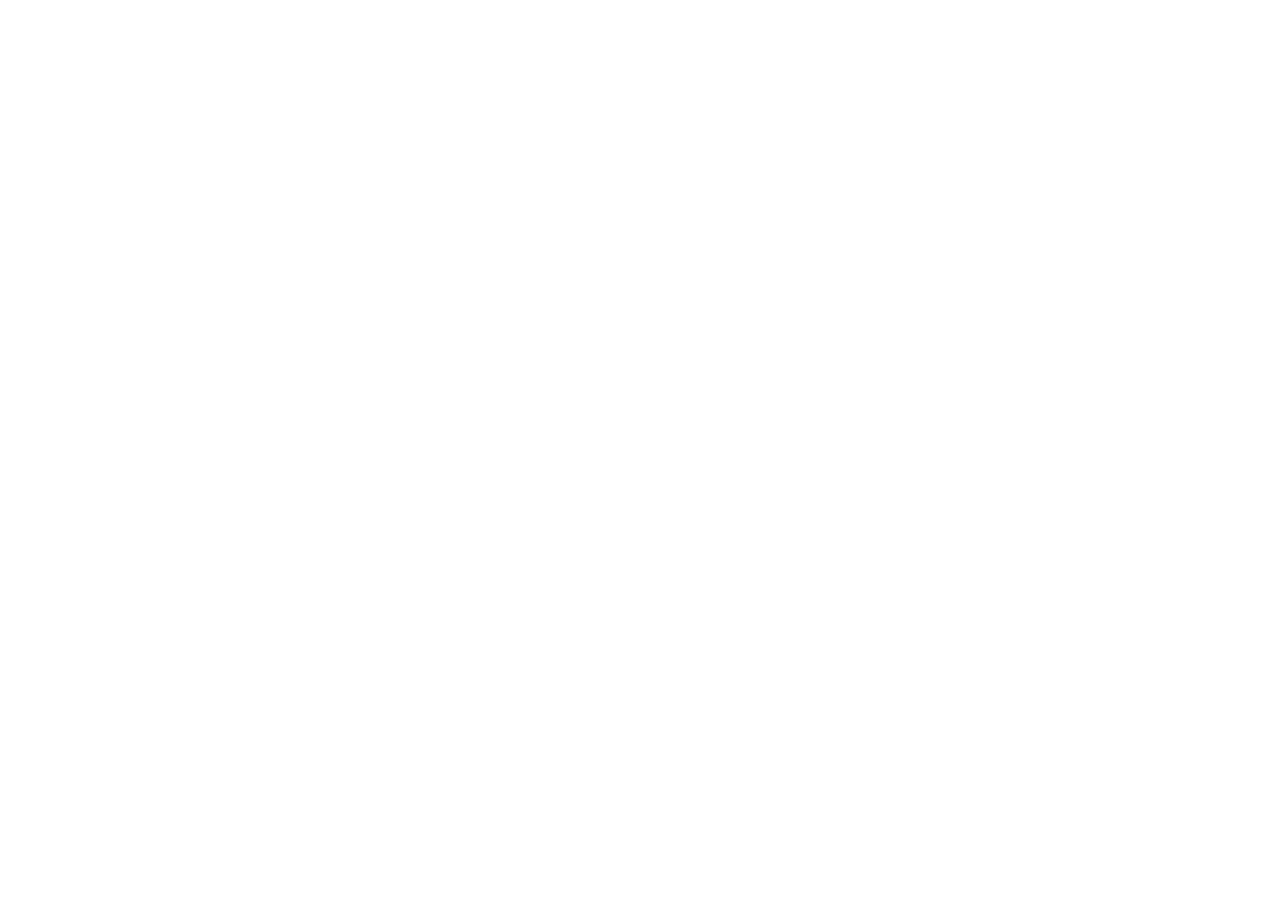
==== index.html @ d420b4f8 "Armando la estructura de la pagina" ====
<!DOCTYPE html>
<html lang="en">
<head>
    <meta charset="UTF-8">
    <meta name="viewport" content="width=device-width, initial-scale=1.0">
    <title>CV de Rodrigo Tsafrir Rapoport</title>
</head>
<body>
    
</body>
</html>
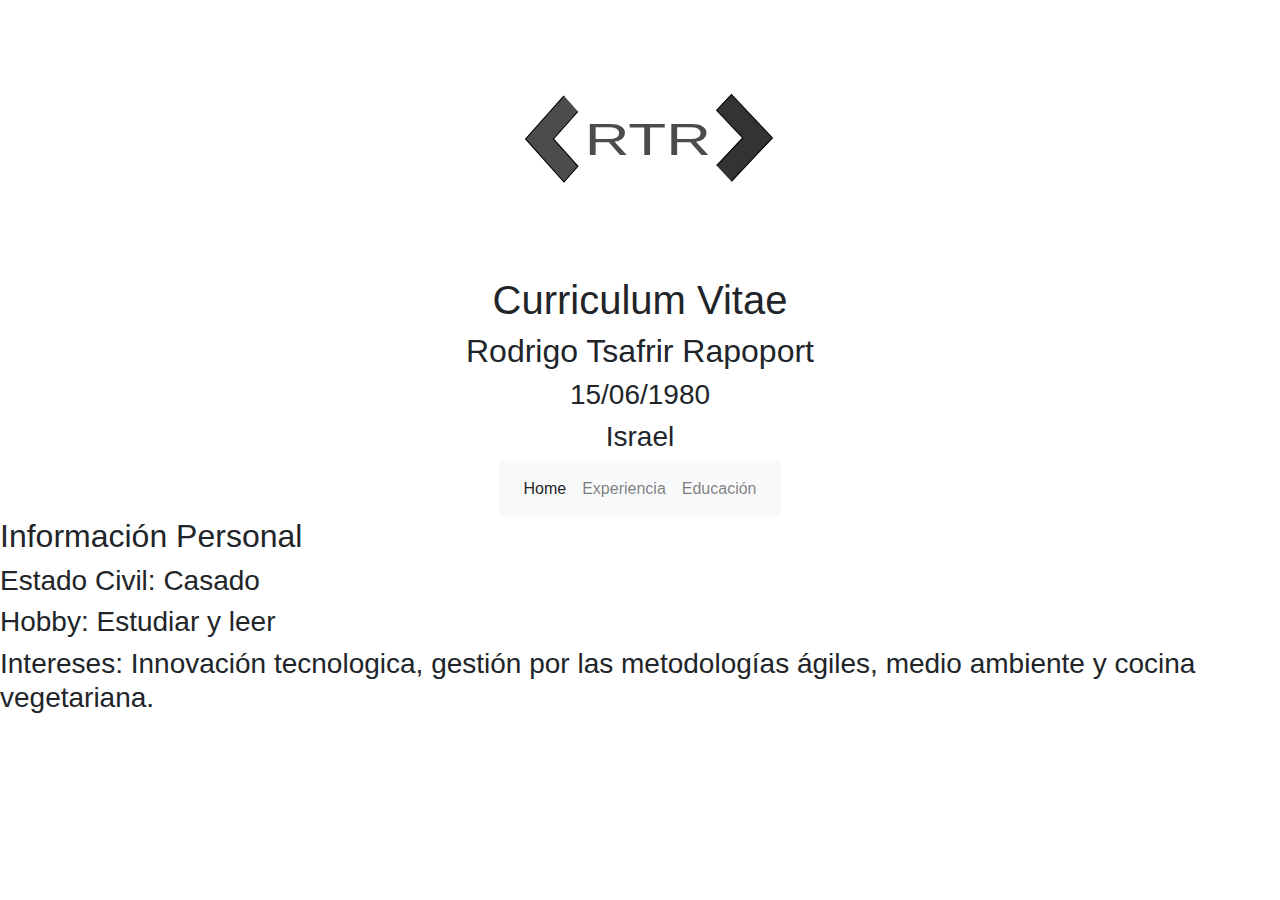
==== commit a155620e: "I added the menus and the structure of the index page" ====
--- a/index.html
+++ b/index.html
@@ -3,9 +3,49 @@
 <head>
     <meta charset="UTF-8">
     <meta name="viewport" content="width=device-width, initial-scale=1.0">
+    <link rel="stylesheet" href="/css/bootstrap.min.css">
+    <link rel="stylesheet" href="css/styles.css">
     <title>CV de Rodrigo Tsafrir Rapoport</title>
 </head>
 <body>
-    
+    <header>
+        <div id="logo">
+            <img src="images/logo.svg" width="400px" alt="">
+        </div>
+        <div id="titulo">
+            <h1>Curriculum Vitae</h1>
+            <h2>Rodrigo Tsafrir Rapoport</h2>
+            <h3>15/06/1980</h3>
+            <h3>Israel</h3>
+        </div>
+        <nav class="navbar navbar-expand-lg navbar-light bg-light">
+            <div class="collapse navbar-collapse" id="navbarSupportedContent">
+                <ul class="navbar-nav mr-auto">
+                    <li class="nav-item active">
+                        <a class="nav-link" href="index.html">Home <span class="sr-only">(current)</span></a>
+                    </li>
+                    <li class="nav-item">
+                        <a class="nav-link" href="experiencia.html">Experiencia</a>
+                    </li>
+                    <li class="nav-item">
+                        <a class="nav-link" href="educacion.html">Educación</a>
+                    </li>
+                </ul>
+            </div>
+        </nav>
+    </header>
+    <main>
+        <h2>Información Personal</h2>
+        <h3>Estado Civil: Casado</h3>
+        <h3>Hobby: Estudiar y leer</h3>
+        <h3>Intereses: Innovación tecnologica, gestión por las metodologías ágiles, medio ambiente y cocina vegetariana.</h3>
+
+    </main>
+    <footer>
+
+    </footer>
+
+    <script src="js/jquery-3.4.1.min.js"></script>
+    <script src="js/bootstrap.min.js"></script>
 </body>
 </html>--- a/css/styles.css
+++ b/css/styles.css
@@ -0,0 +1,14 @@
+header {
+    display: flex;
+    justify-content: center;
+    align-items: center;
+    flex-direction: column;
+
+}
+#titulo{
+    text-align: center;
+
+}
+nav{
+
+}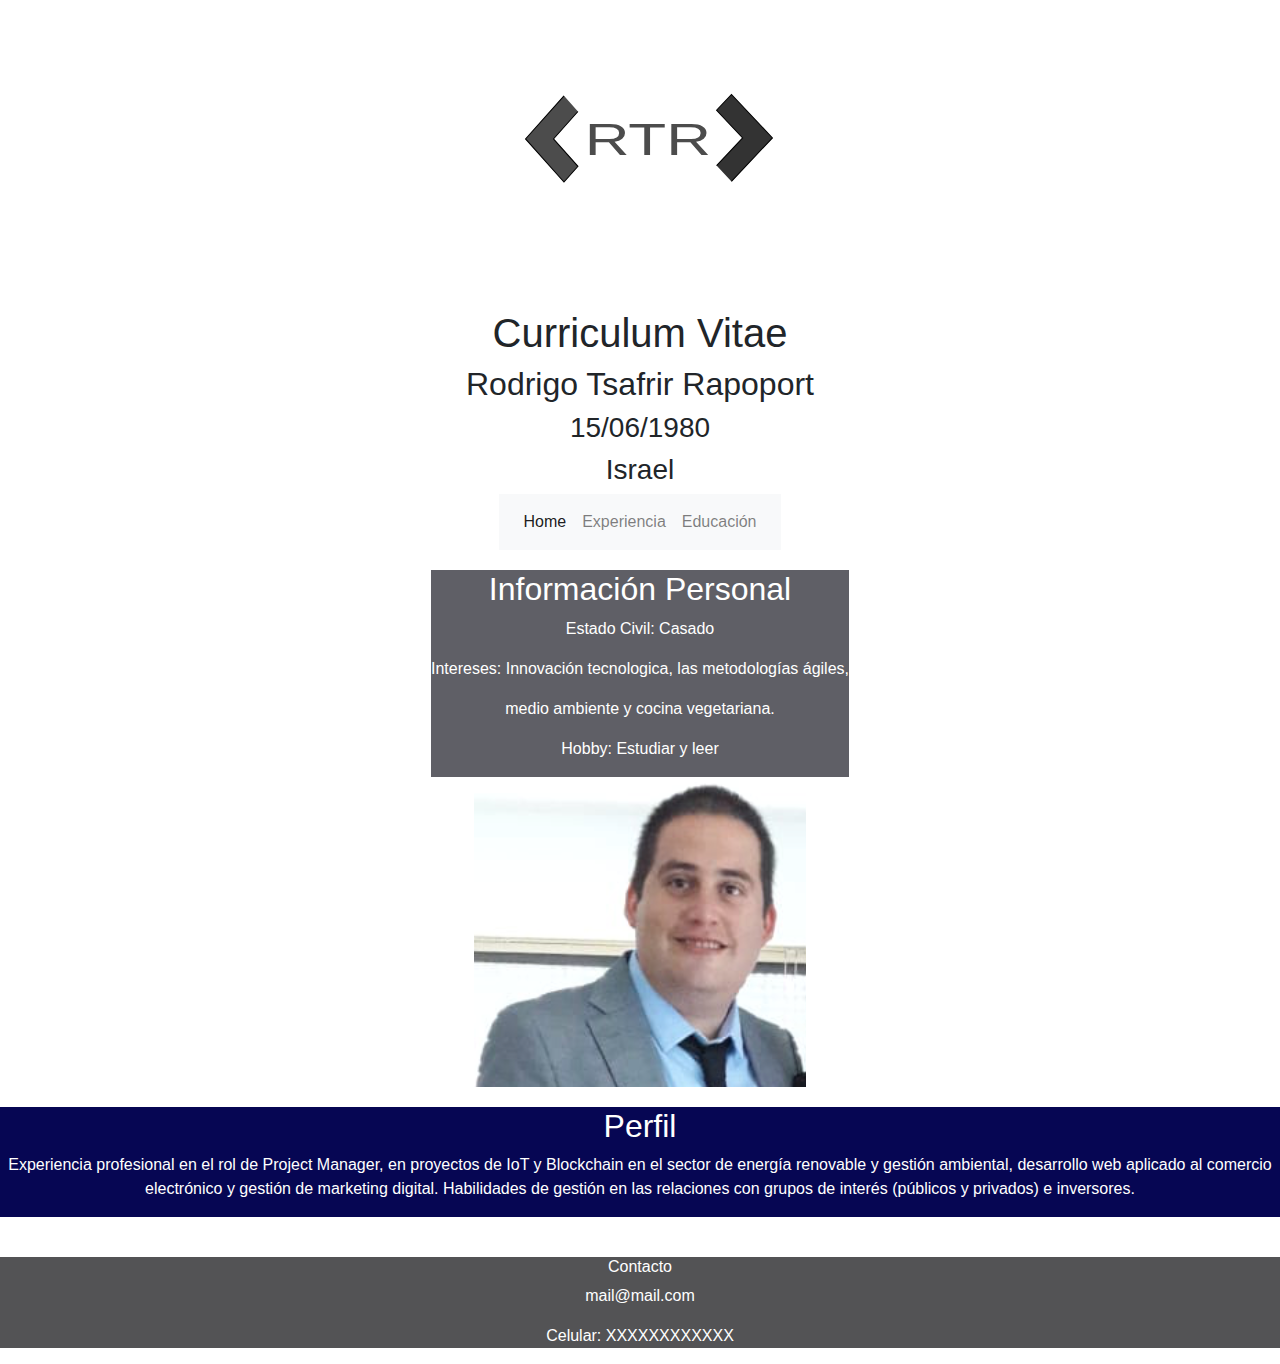
==== commit 699f1a16: "I added the content of the index page" ====
--- a/index.html
+++ b/index.html
@@ -12,6 +12,7 @@
         <div id="logo">
             <img src="images/logo.svg" width="400px" alt="">
         </div>
+        <hr>
         <div id="titulo">
             <h1>Curriculum Vitae</h1>
             <h2>Rodrigo Tsafrir Rapoport</h2>
@@ -35,14 +36,24 @@
         </nav>
     </header>
     <main>
-        <h2>Información Personal</h2>
-        <h3>Estado Civil: Casado</h3>
-        <h3>Hobby: Estudiar y leer</h3>
-        <h3>Intereses: Innovación tecnologica, gestión por las metodologías ágiles, medio ambiente y cocina vegetariana.</h3>
-
+        <div id="texto">
+            <h2>Información Personal</h2>
+            <p>Estado Civil: Casado</p>
+            <p>Intereses: Innovación tecnologica, las metodologías ágiles,<br></p> <p>medio ambiente y cocina vegetariana.</p>
+            <p>Hobby: Estudiar y leer</p>
+        </div>
+        <div>
+            <img src="images/aperfil.jpg" alt="">
+        </div>
+        <div id="perfil">
+            <h2>Perfil</h2>
+            <p>Experiencia profesional en el rol de Project Manager, en proyectos de IoT y Blockchain en el sector de energía renovable y gestión ambiental, desarrollo web aplicado al comercio electrónico y gestión de marketing digital. Habilidades de gestión en las relaciones con grupos de interés (públicos y privados) e inversores.</p>
+        </div>
     </main>
     <footer>
-
+        <h6>Contacto</h6>
+        <p>mail@mail.com</p>
+        <p>Celular: XXXXXXXXXXXX</p>
     </footer>
 
     <script src="js/jquery-3.4.1.min.js"></script>
--- a/css/styles.css
+++ b/css/styles.css
@@ -7,8 +7,34 @@
 }
 #titulo{
     text-align: center;
+}
+main{
+    display: flex;
+    justify-content: center;
+    align-items: center;
+    flex-direction: column; 
+    margin-top: 20px;
+    margin-bottom: 20px;
+}
 
+#texto{
+    text-align: center;
+    color: white;
+    background-color: rgb(95, 95, 102);
 }
-nav{
+#perfil{
+    margin-top: 20px;
+    margin-bottom: 20px;
+    text-align: center;
+    color: white;
+    background-color: rgb(6, 6, 83);
+}
+main img{
+     align-items: center;
+}
+footer{
+    text-align: center;
+    color: white;
+    background-color: rgb(83, 83, 85);
+}
 
-}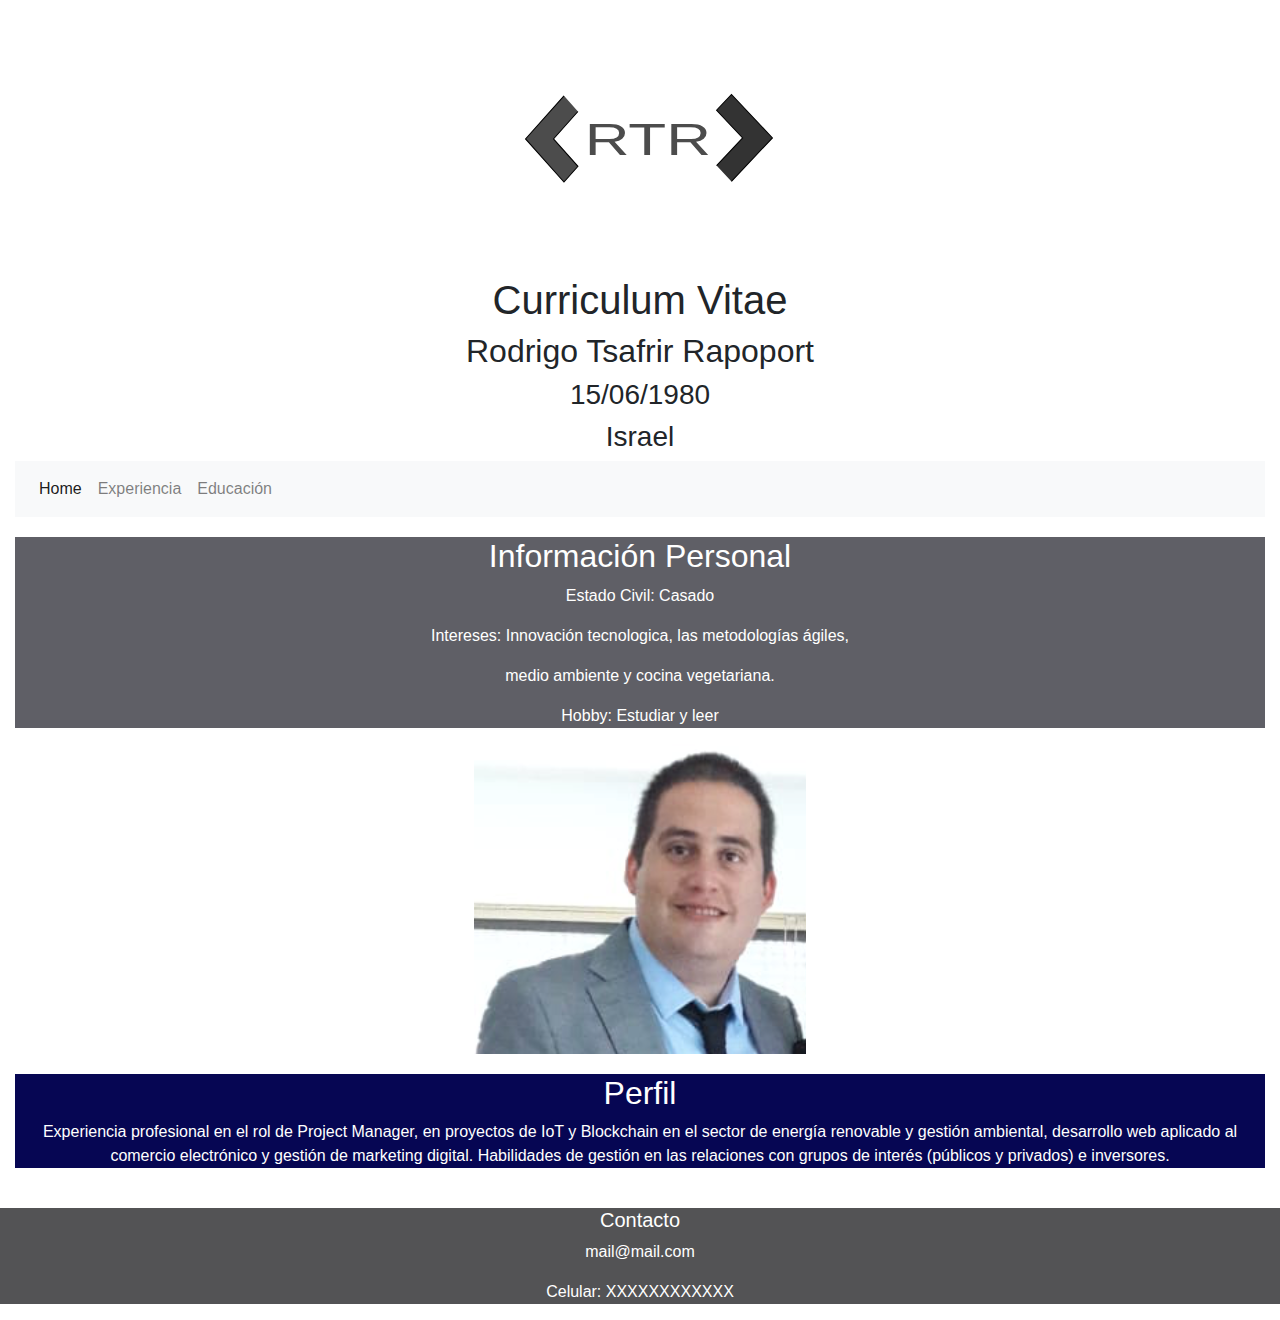
==== commit 723b945e: "I added the content v2  of the index page" ====
--- a/index.html
+++ b/index.html
@@ -8,17 +8,18 @@
     <title>CV de Rodrigo Tsafrir Rapoport</title>
 </head>
 <body>
-    <header>
+    <header class="container-fluid">
         <div id="logo">
             <img src="images/logo.svg" width="400px" alt="">
         </div>
-        <hr>
-        <div id="titulo">
-            <h1>Curriculum Vitae</h1>
-            <h2>Rodrigo Tsafrir Rapoport</h2>
-            <h3>15/06/1980</h3>
-            <h3>Israel</h3>
-        </div>
+
+            <div id="titulo">
+                <h1>Curriculum Vitae</h1>
+                <h2>Rodrigo Tsafrir Rapoport</h2>
+                <h3>15/06/1980</h3>
+                <h3>Israel</h3>
+            </div>
+
         <nav class="navbar navbar-expand-lg navbar-light bg-light">
             <div class="collapse navbar-collapse" id="navbarSupportedContent">
                 <ul class="navbar-nav mr-auto">
@@ -36,22 +37,27 @@
         </nav>
     </header>
     <main>
-        <div id="texto">
-            <h2>Información Personal</h2>
-            <p>Estado Civil: Casado</p>
-            <p>Intereses: Innovación tecnologica, las metodologías ágiles,<br></p> <p>medio ambiente y cocina vegetariana.</p>
-            <p>Hobby: Estudiar y leer</p>
-        </div>
-        <div>
-            <img src="images/aperfil.jpg" alt="">
-        </div>
-        <div id="perfil">
-            <h2>Perfil</h2>
-            <p>Experiencia profesional en el rol de Project Manager, en proyectos de IoT y Blockchain en el sector de energía renovable y gestión ambiental, desarrollo web aplicado al comercio electrónico y gestión de marketing digital. Habilidades de gestión en las relaciones con grupos de interés (públicos y privados) e inversores.</p>
+        <div class="container-fluid">
+            <div class="contenido">
+                <div id="texto">
+                    <h2>Información Personal</h2>
+                    <p>Estado Civil: Casado</p>
+                    <p>Intereses: Innovación tecnologica, las metodologías ágiles,<br></p>
+                    <p>medio ambiente y cocina vegetariana.</p>
+                    <p>Hobby: Estudiar y leer</p>
+                </div>
+            </div>
+            <div class="contenido">
+                <img src="images/aperfil.jpg" alt="">
+            </div>
+            <div id="perfil">
+                <h2>Perfil</h2>
+                <p>Experiencia profesional en el rol de Project Manager, en proyectos de IoT y Blockchain en el sector de energía renovable y gestión ambiental, desarrollo web aplicado al comercio electrónico y gestión de marketing digital. Habilidades de gestión en las relaciones con grupos de interés (públicos y privados) e inversores.</p>
+            </div>
         </div>
     </main>
     <footer>
-        <h6>Contacto</h6>
+        <h5>Contacto</h5>
         <p>mail@mail.com</p>
         <p>Celular: XXXXXXXXXXXX</p>
     </footer>
--- a/css/styles.css
+++ b/css/styles.css
@@ -1,12 +1,12 @@
-header {
+#logo{
+    text-align: center;
+}
+#titulo{
+    text-align: center;
     display: flex;
     justify-content: center;
     align-items: center;
     flex-direction: column;
-
-}
-#titulo{
-    text-align: center;
 }
 main{
     display: flex;
@@ -15,12 +15,16 @@
     flex-direction: column; 
     margin-top: 20px;
     margin-bottom: 20px;
+    max-width: 100%;
 }
-
+.contenido{
+    text-align: center;
+}
 #texto{
     text-align: center;
     color: white;
     background-color: rgb(95, 95, 102);
+    max-width: 100%;
 }
 #perfil{
     margin-top: 20px;
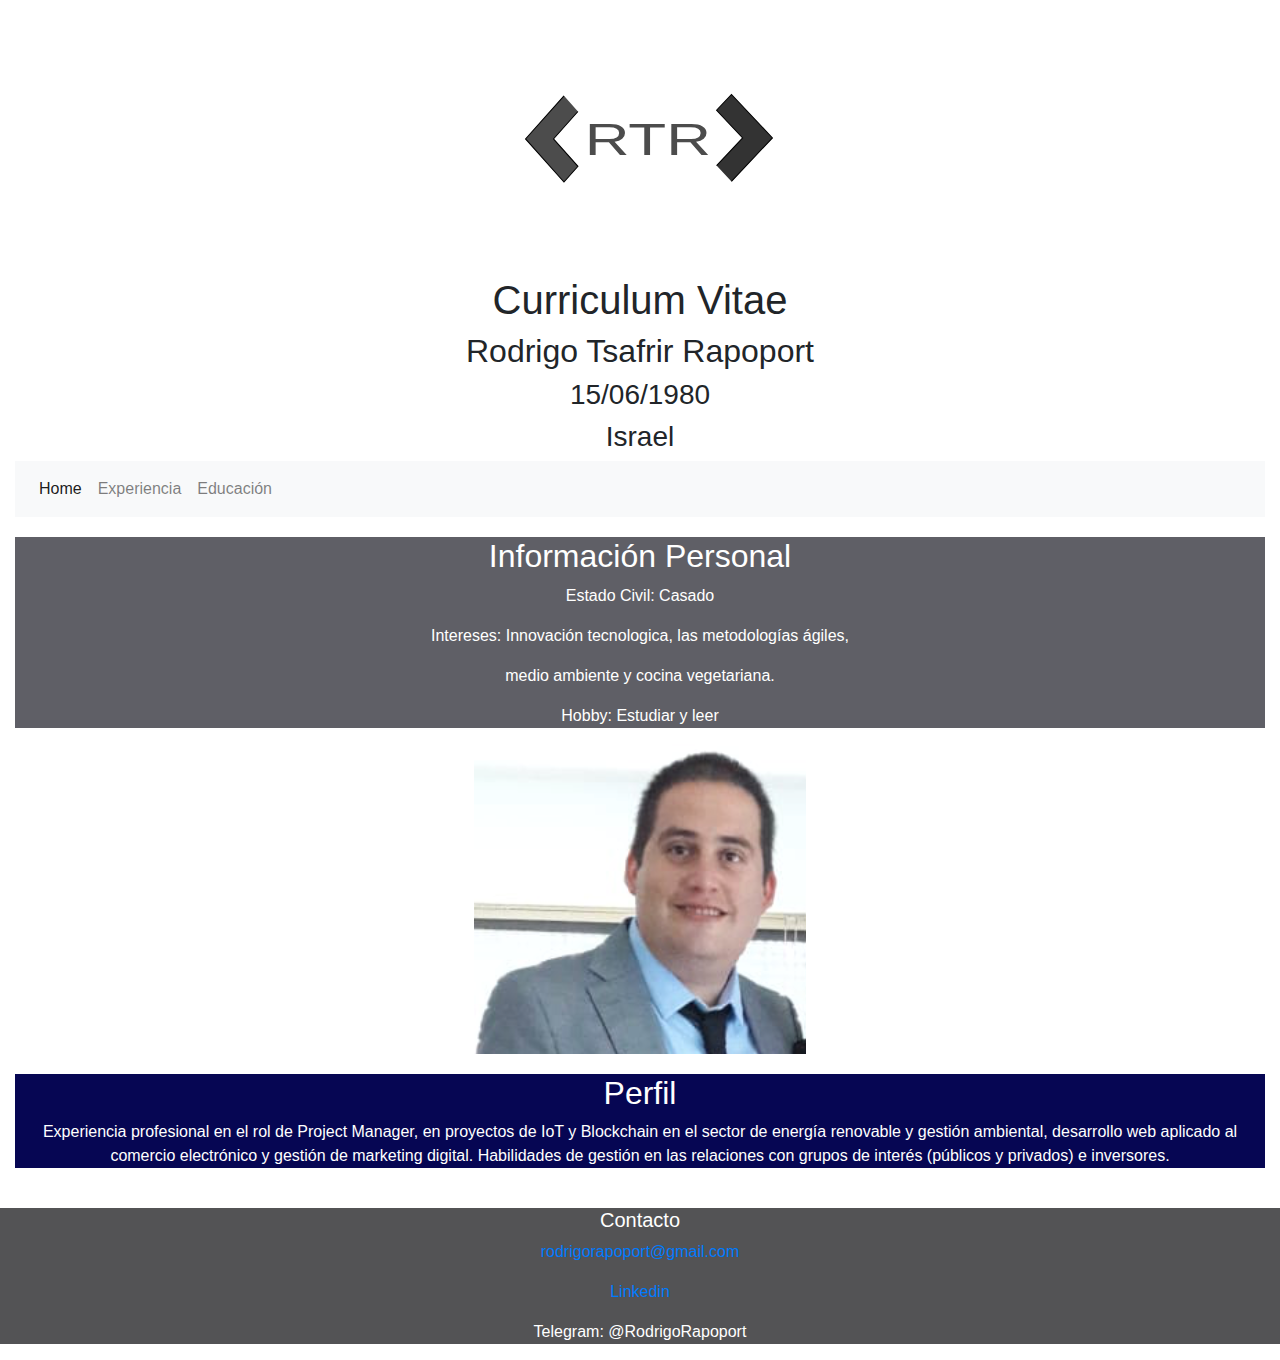
==== commit af392b4c: "I added the content for experiencia.html page" ====
--- a/index.html
+++ b/index.html
@@ -3,6 +3,9 @@
 <head>
     <meta charset="UTF-8">
     <meta name="viewport" content="width=device-width, initial-scale=1.0">
+    <meta name="author" content="Rodrigo T. Rapoport">
+    <meta name="keywords" content="CV, Hoja de Vida, Project Manager">
+    <meta name="description" content="Hoja de Vija o CV de Rodrigo T. Rapoport">
     <link rel="stylesheet" href="/css/bootstrap.min.css">
     <link rel="stylesheet" href="css/styles.css">
     <title>CV de Rodrigo Tsafrir Rapoport</title>
@@ -58,8 +61,11 @@
     </main>
     <footer>
         <h5>Contacto</h5>
-        <p>mail@mail.com</p>
-        <p>Celular: XXXXXXXXXXXX</p>
+        <a href="mailto:rodrigorapoport@gmail.com"><p>rodrigorapoport@gmail.com</p></a>
+        <a href="https://www.linkedin.com/in/rodrigorapoport/">
+            <p>Linkedin</p>
+        </a>
+        <p>Telegram: @RodrigoRapoport</p>
     </footer>
 
     <script src="js/jquery-3.4.1.min.js"></script>
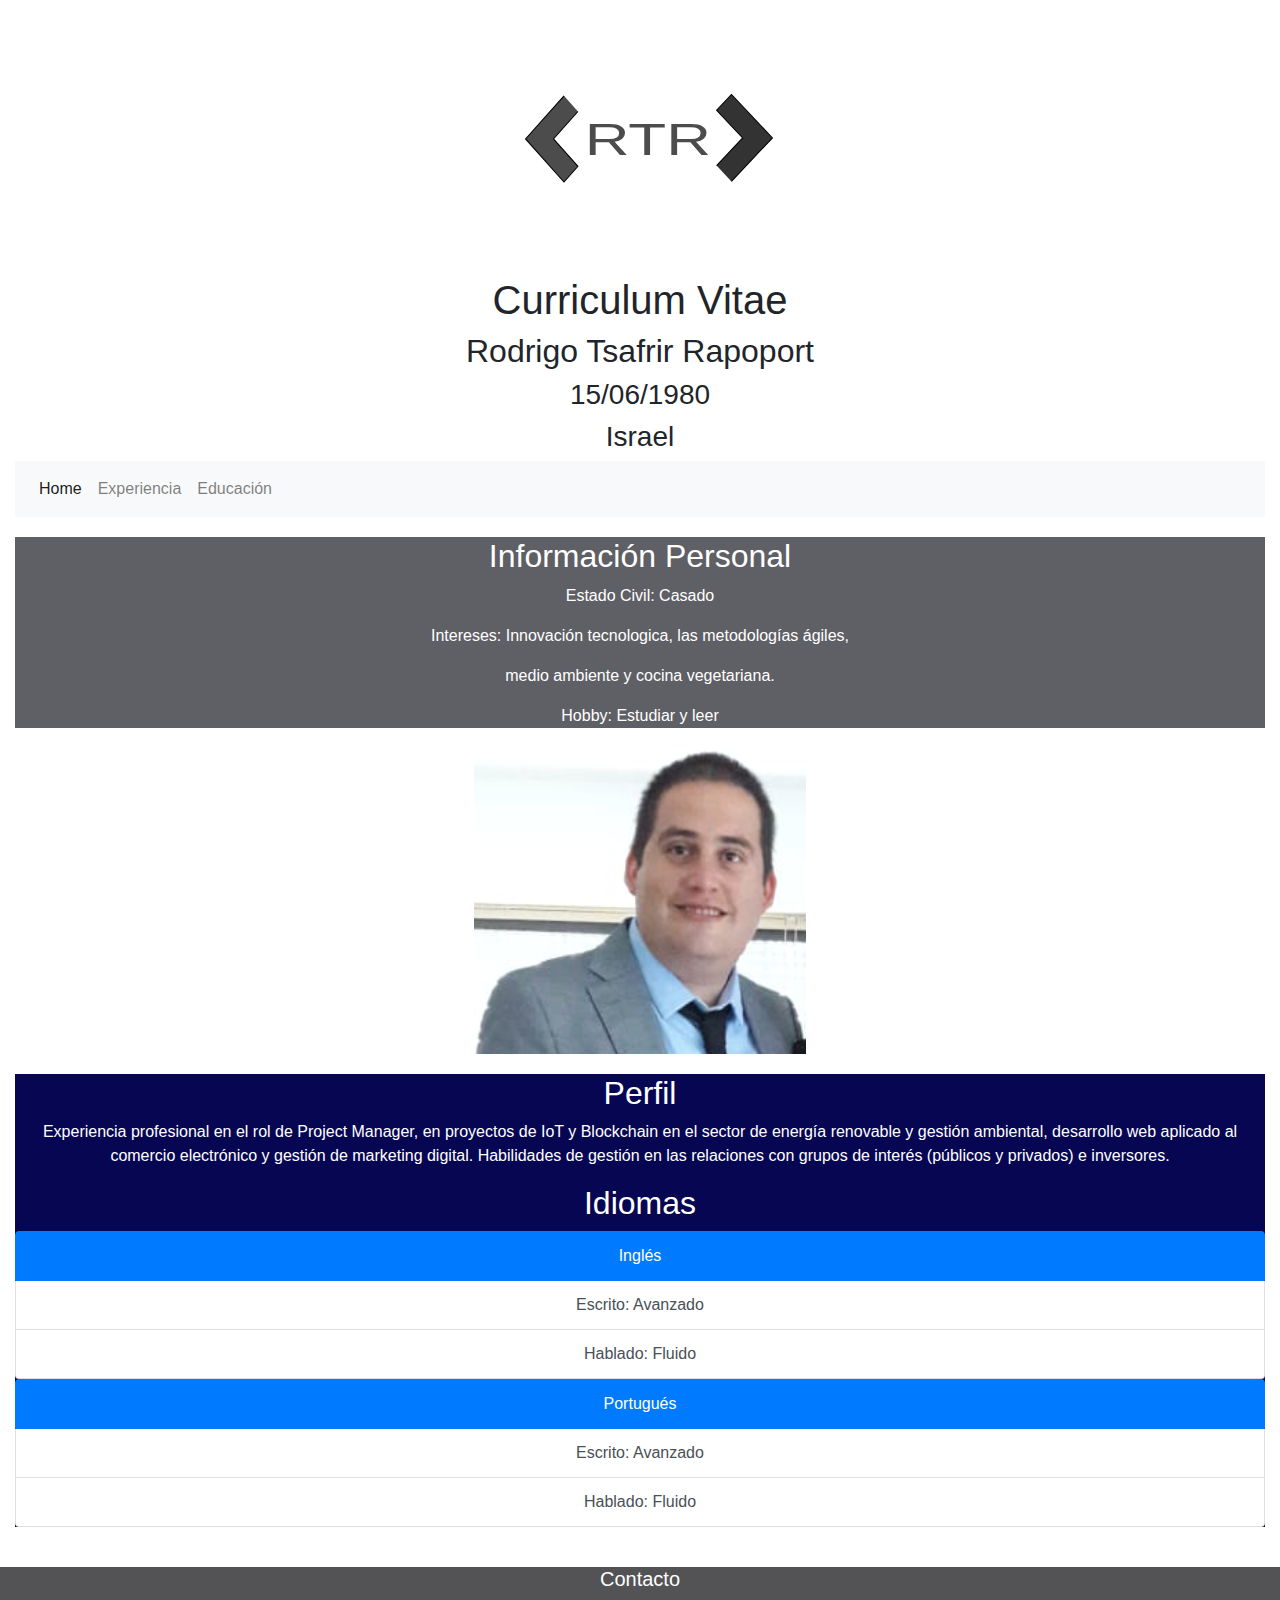
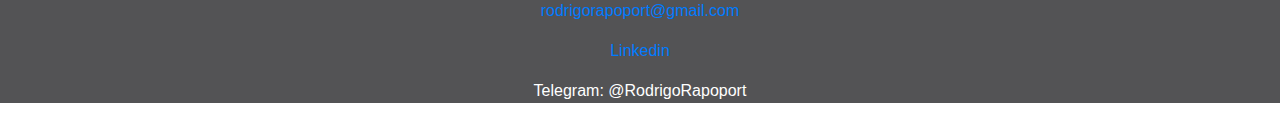
==== commit ceaf96c2: "I added the last details in the content" ====
--- a/index.html
+++ b/index.html
@@ -56,6 +56,17 @@
             <div id="perfil">
                 <h2>Perfil</h2>
                 <p>Experiencia profesional en el rol de Project Manager, en proyectos de IoT y Blockchain en el sector de energía renovable y gestión ambiental, desarrollo web aplicado al comercio electrónico y gestión de marketing digital. Habilidades de gestión en las relaciones con grupos de interés (públicos y privados) e inversores.</p>
+                <h2>Idiomas</h2>
+                <div class="list-group">
+                    <a href="#!" class="list-group-item active">Inglés</a>
+                    <a href="#!" class="list-group-item list-group-item-action">Escrito: Avanzado</a>
+                    <a href="#!" class="list-group-item list-group-item-action">Hablado: Fluido</a>
+                </div>
+                <div class="list-group">
+                    <a href="#!" class="list-group-item active">Portugués</a>
+                    <a href="#!" class="list-group-item list-group-item-action">Escrito: Avanzado</a>
+                    <a href="#!" class="list-group-item list-group-item-action">Hablado: Fluido</a>
+                </div>
             </div>
         </div>
     </main>
